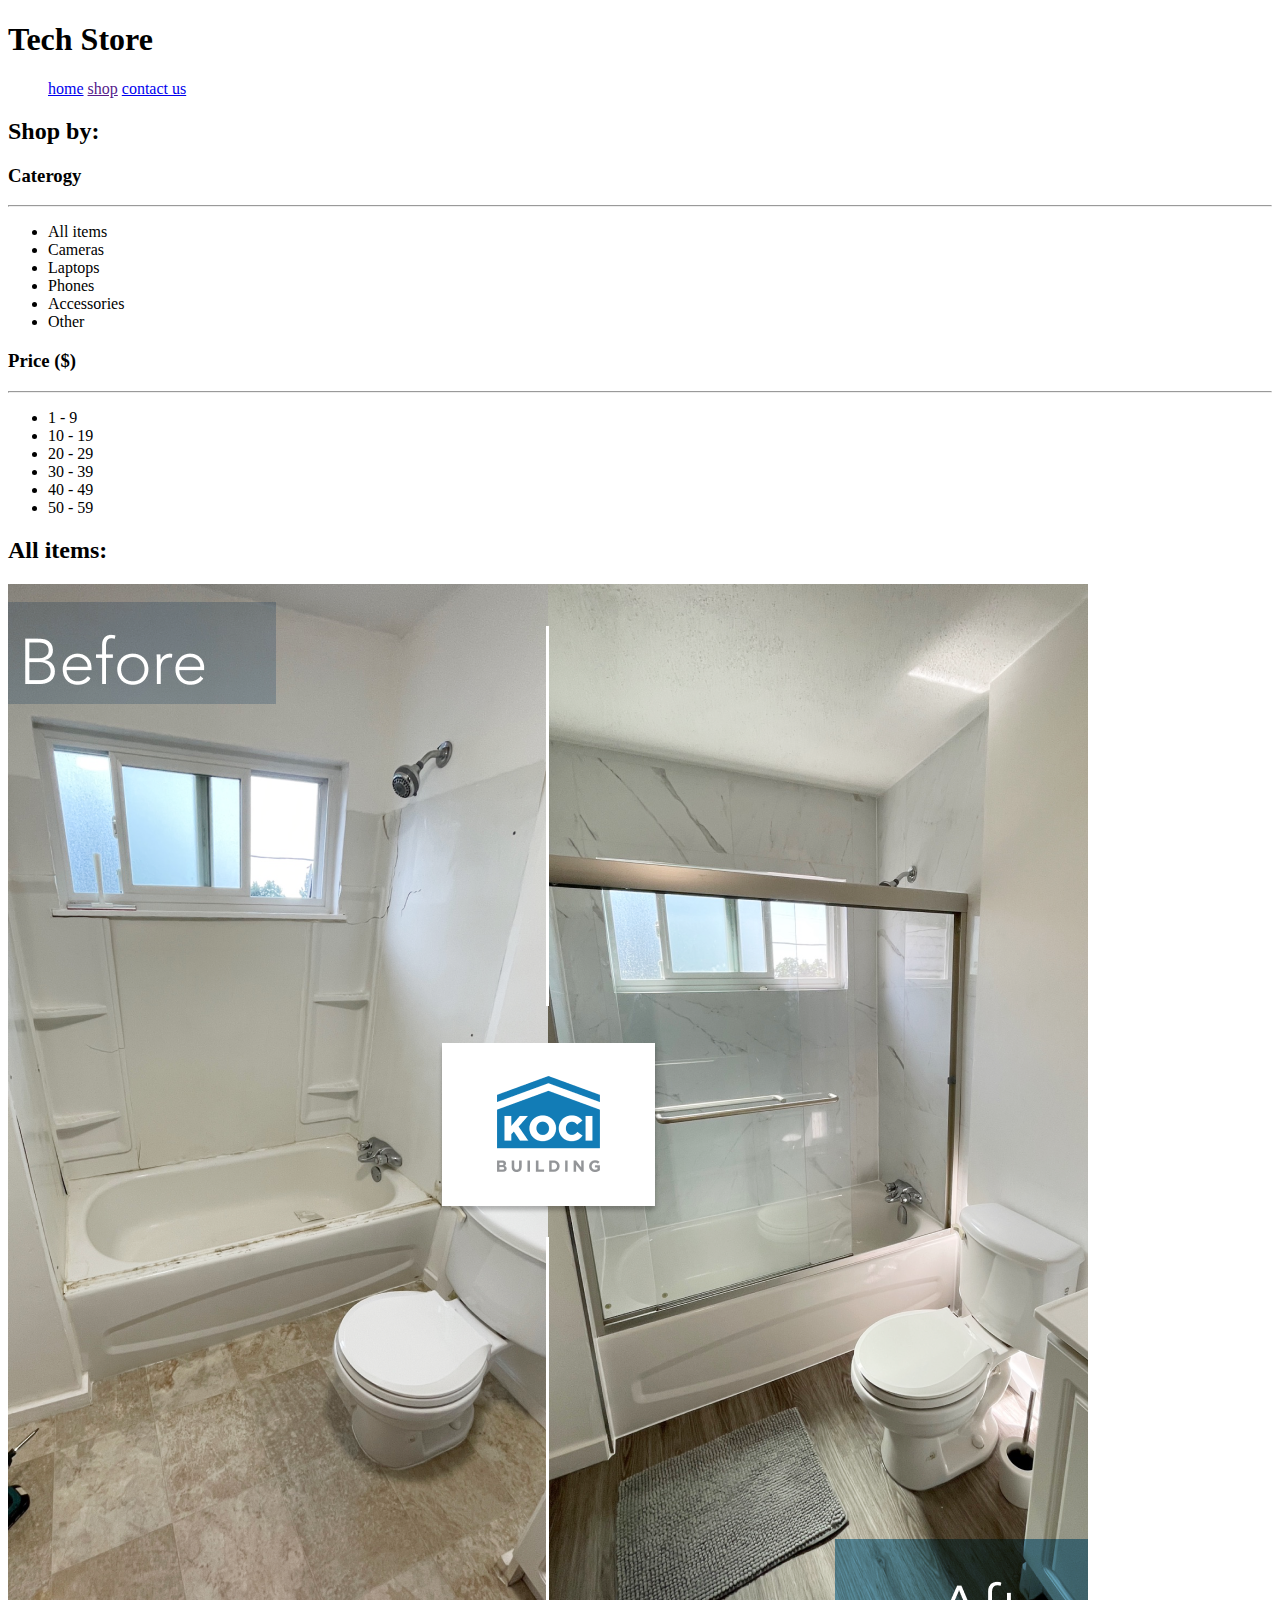
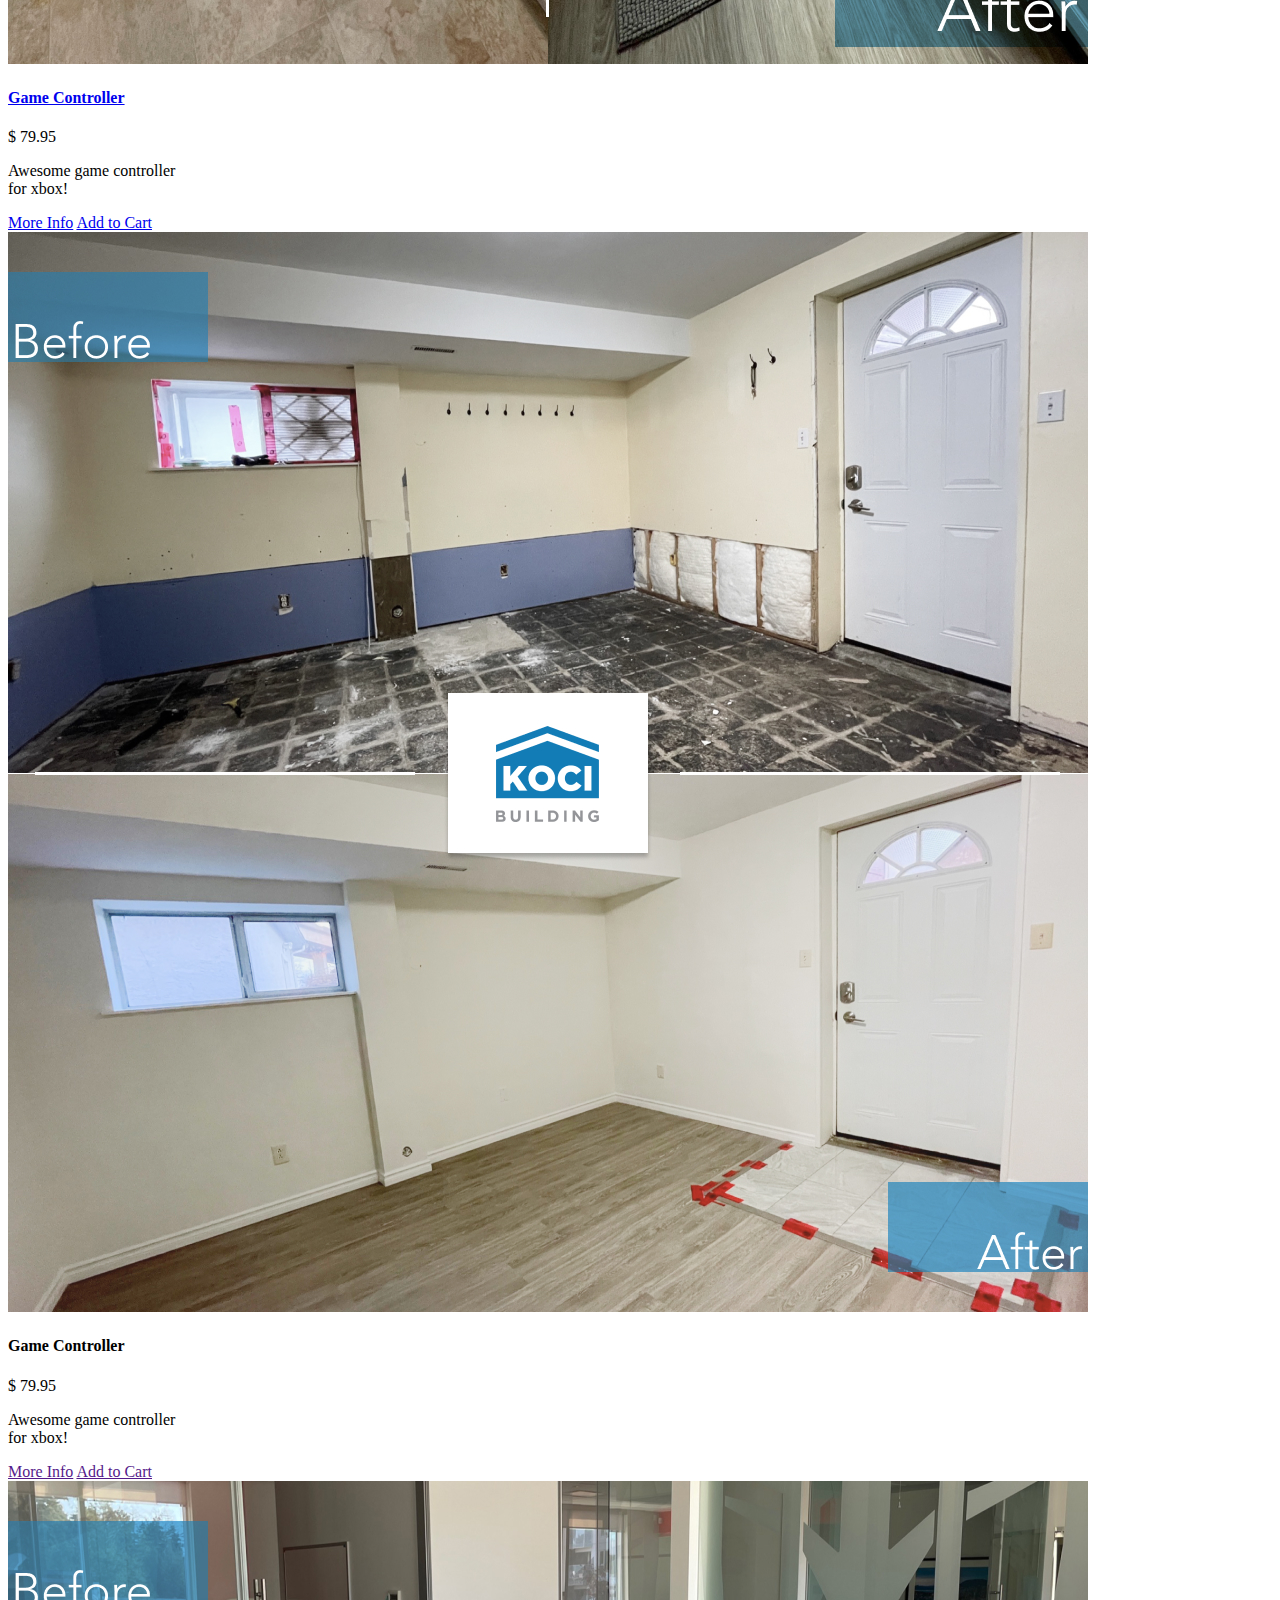
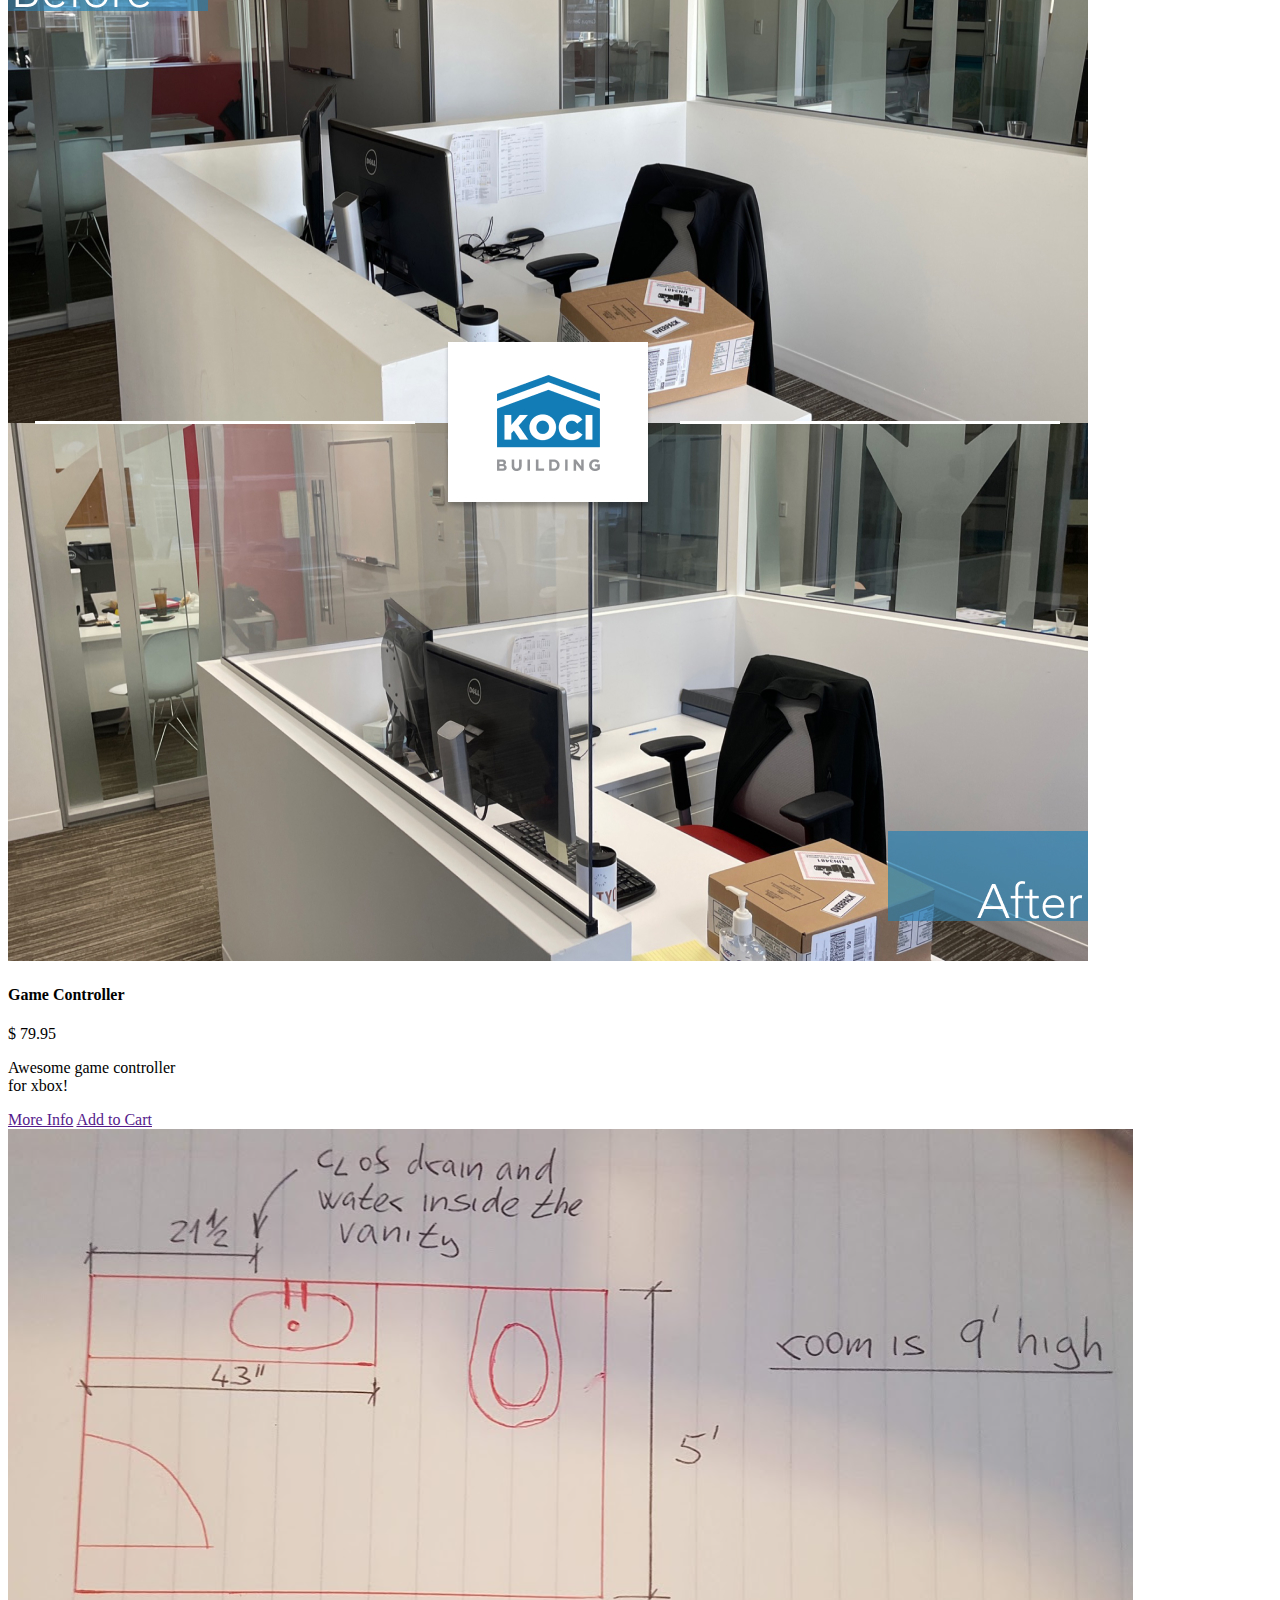
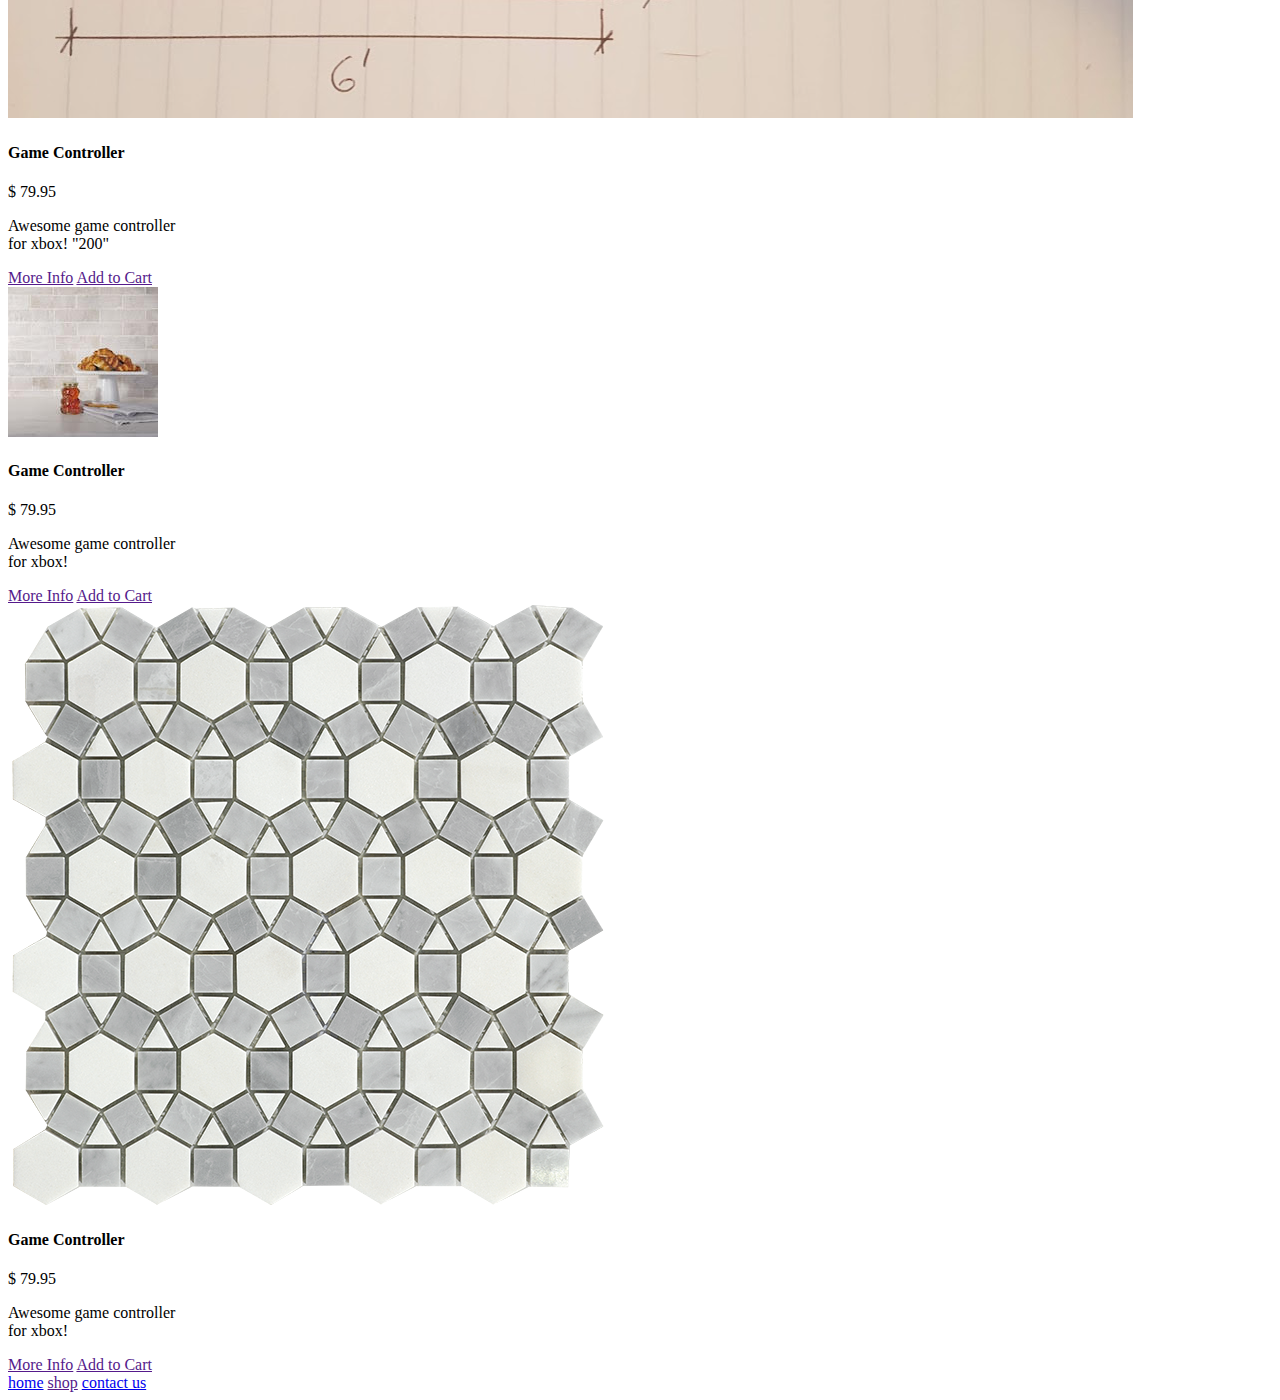
==== index.html @ 02ce2a28 "techstore" ====
<!DOCTYPE html>
<html lang="en">
    
    <head>
    <meta charset="UTF-8">
    <title>
        Tech Store
    </title>
    <link href="">
    </head>
    <body>
  
      
     <header>
      <h1>Tech Store</h1>
      <nav>
      <ul>
          <span><a href="index.html">home</a></span>
          <span><a href="">shop</a></span>
          <span><a href="contact.html">contact us</a></span>
      </ul>
    </nav>
    </header>
  
     <aside>
    
    <!-- Main section to display products-->

        <h2>Shop by:</h2>
        <section>

            <h3>Caterogy</h3>
            <hr>
            <ul>
                <li>All items</li>
                <li>Cameras</li>
                <li>Laptops</li>
                <li>Phones</li>
                <li>Accessories</li>
                <li>Other</li>
            </ul>

        </section>

        <section>
            <h3>Price ($)</h3>
            <hr>
            <ul>
                <li>1 - 9</li>
                <li>10 - 19</li>
                <li>20 - 29</li>
                <li>30 - 39</li>
                <li>40 - 49</li>
                <li>50 - 59</li>
            </ul>
        </section>
      
       
    </aside>

   <!-- Main section to display products-->
        <main>
            <h2>All items:</h2>
            <div id="product">
            <a href="product-detail.html"><img src="img/1.png" alt="game controller picture"></a>
            <h4><a href="product-detail.html">Game Controller</a></h4>
            <p>$ 79.95</p>
            <p>Awesome game controller<br> for xbox!</p>
            <span><a href="product-detail.html">More Info</a></span>
            <span><a href="index.html">Add to Cart</a></span>
            </div>

            <div id="product">
            <a><img src="img/2.jpg" alt="game controller picture"></a>
            <h4>Game Controller</a></h4>
            <p>$ 79.95</p>
            <p>Awesome game controller<br> for xbox!</p>
            <span><a href="">More Info</a></span>
            <span><a href="">Add to Cart</a></span>
            </div>

            <div id="product">
            <a><img src="img/3.jpg" alt="game controller picture"></a>
            <h4>Game Controller</a></h4>
            <p>$ 79.95</p>
            <p>Awesome game controller<br> for xbox!</p>
            <span><a href="">More Info</a></span>
            <span><a href="">Add to Cart</a></span>
            </div>

            <div id="product">
            <a><img src="img/4.png" alt="game controller picture"></a>
            <h4>Game Controller</a></h4>
            <p>$ 79.95</p>
            <p>Awesome game controller<br> for xbox! &quot;200&quot; </p>
            <span><a href="">More Info</a></span>
            <span><a href="">Add to Cart</a></span>
            </div>
            <div id="product">
            <a><img src="img/5.jpg" alt="game controller picture"></a>
            <h4>Game Controller</a></h4>
            <p>$ 79.95</p>
            <p>Awesome game controller<br> for xbox!</p>
            <span><a href="">More Info</a></span>
            <span><a href="">Add to Cart</a></span>
            </div>
            
            <div id="product">
            <a ><img src="img/6.png" alt="game controller picture"></a>
            <h4>Game Controller</a></h4>
            <p>$ 79.95</p>
            <p>Awesome game controller<br> for xbox!</p>
            <span><a href="">More Info</a></span>
            <span><a href="">Add to Cart</a></span>
            </div>
        </main>

    <footer>
        <nav>
        
        
            <span><a href="index.html">home</a></span>
            <span><a href="">shop</a></span>
            <span><a href="contact.html">contact us</a></span>
          
         
        </nav>
    </footer>
</body>

</html>
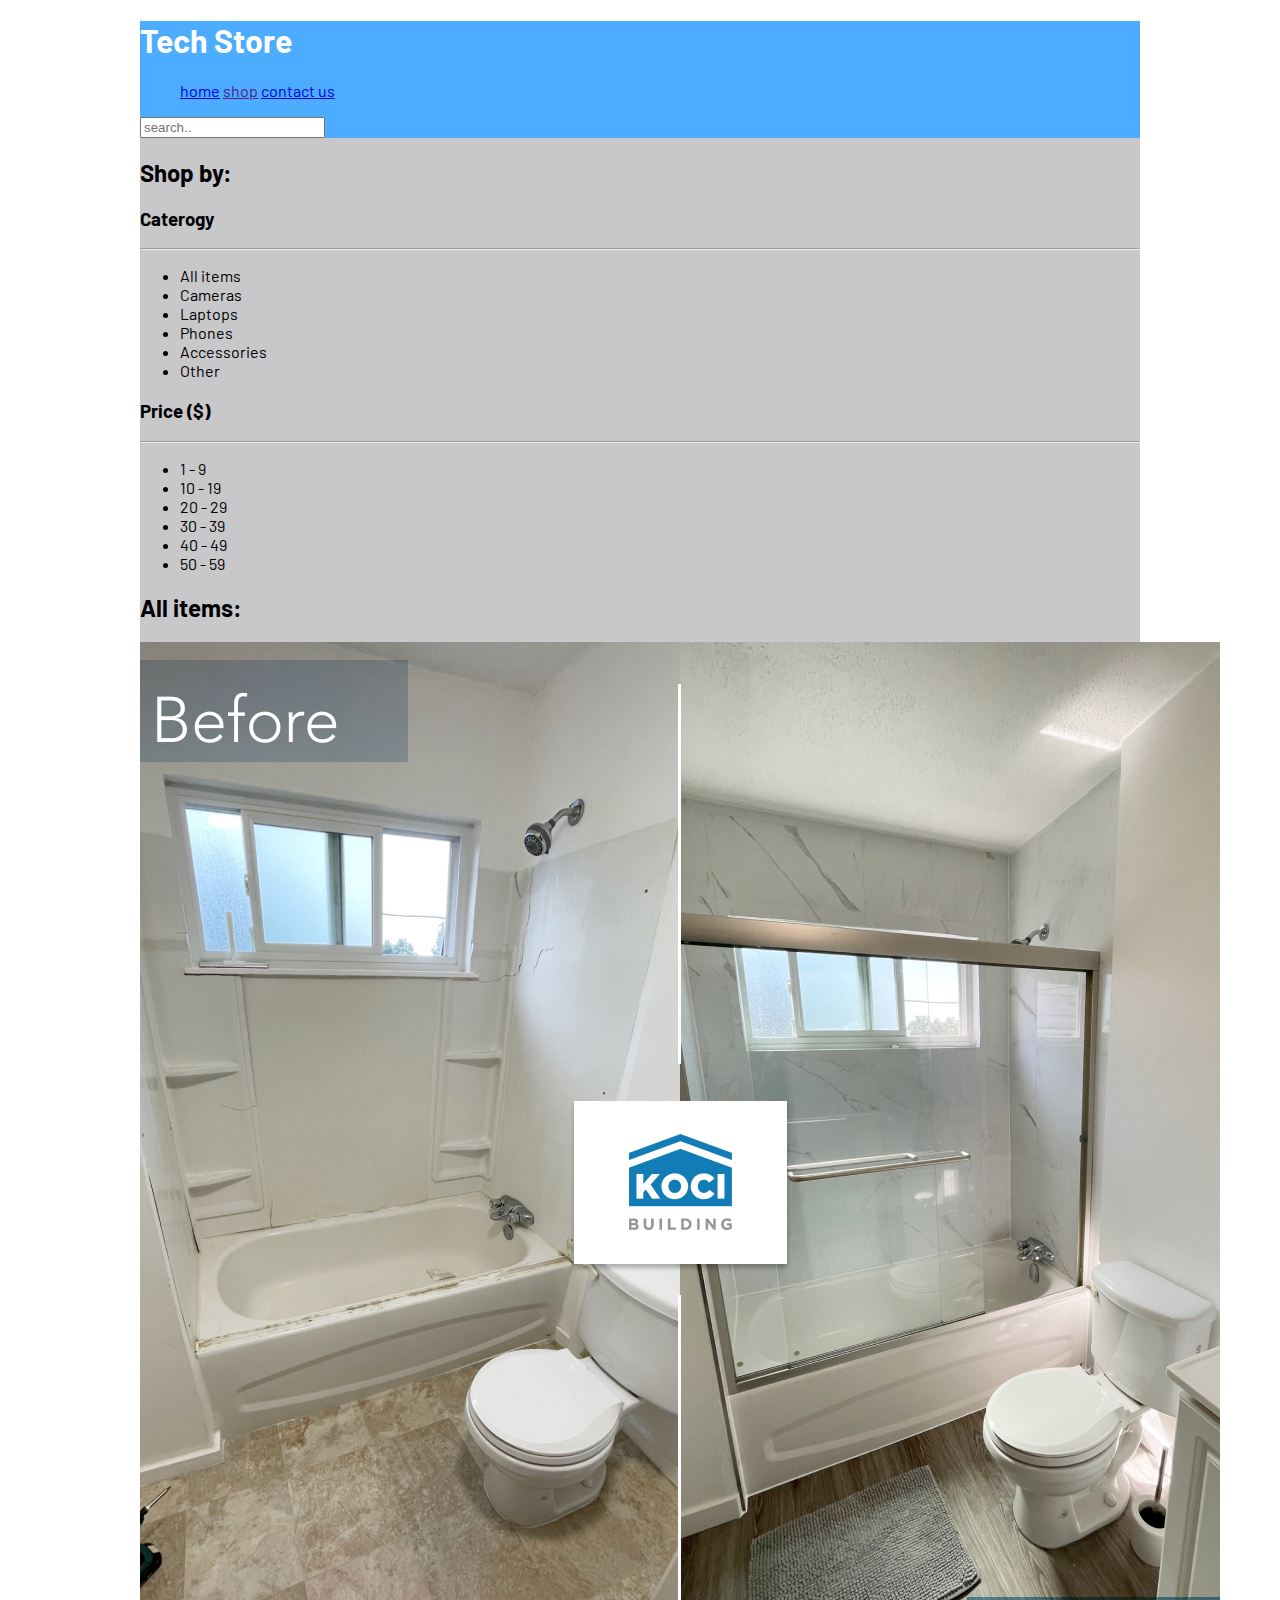
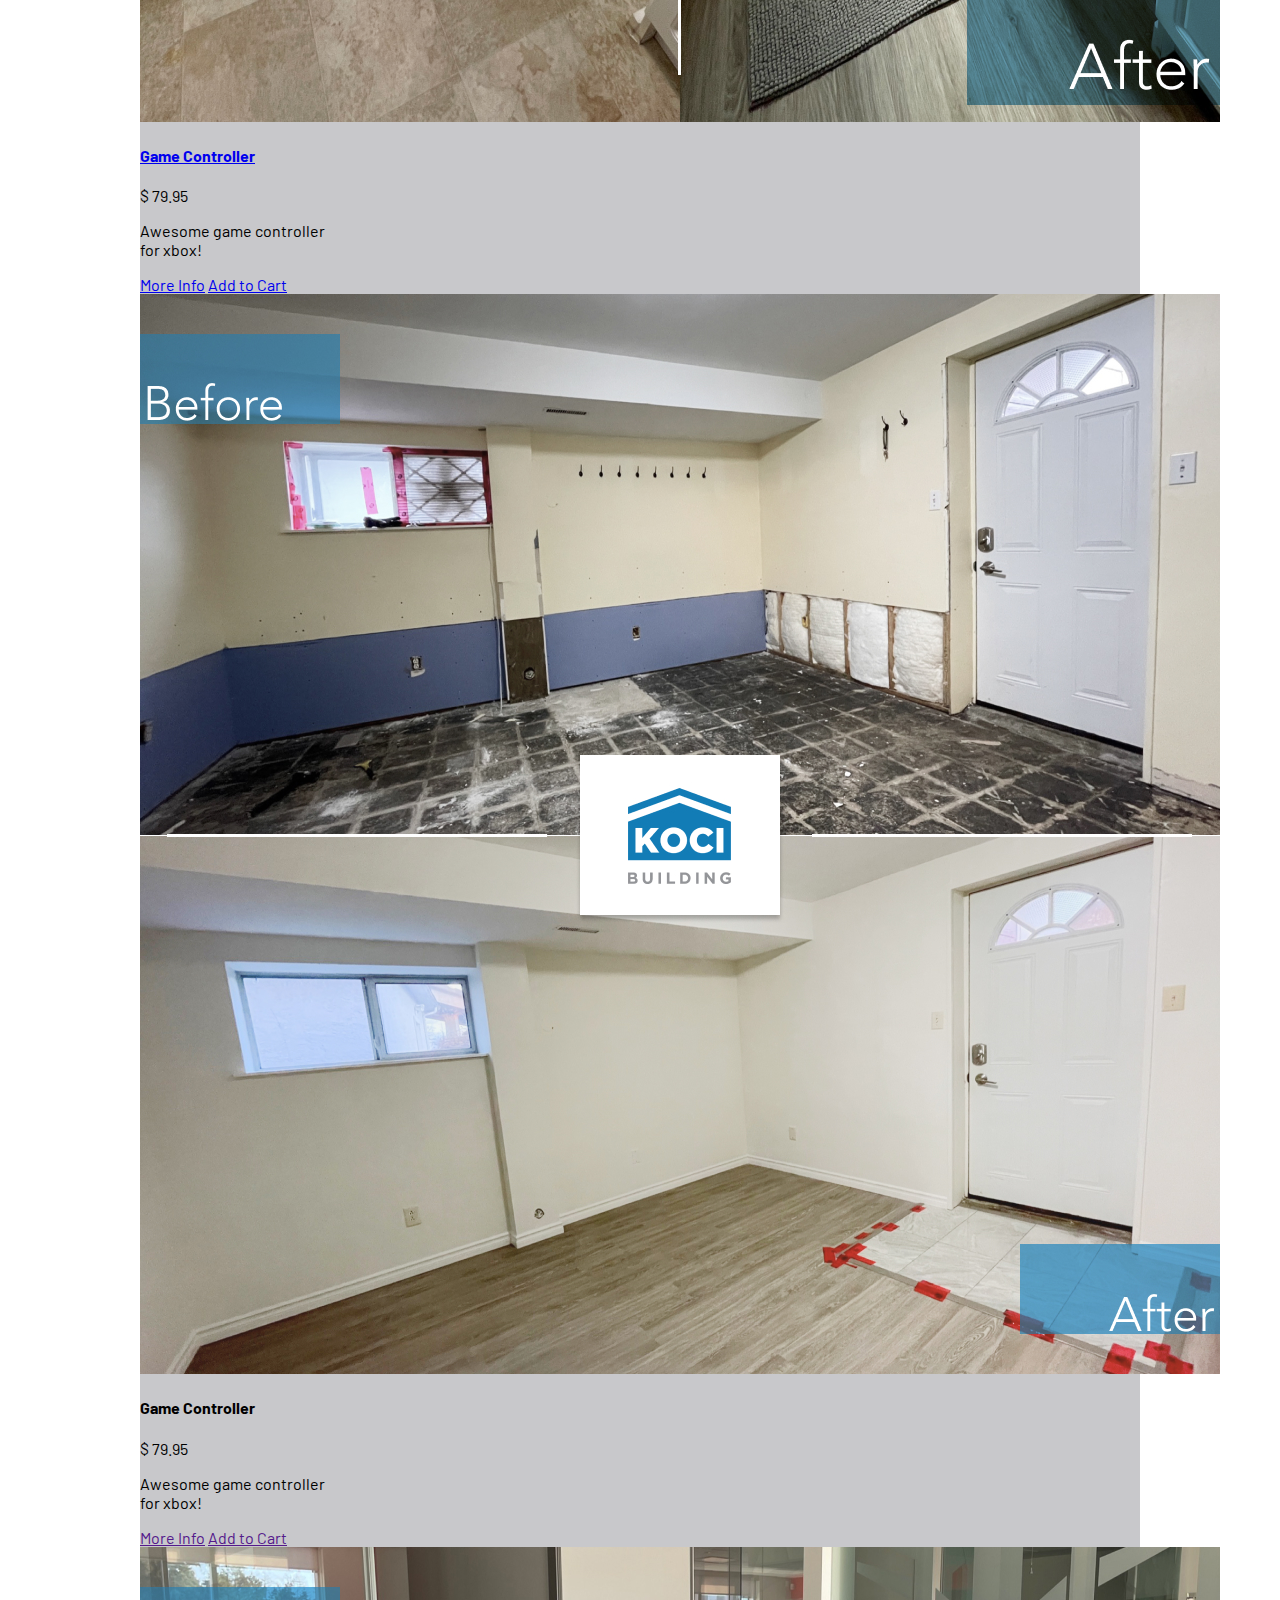
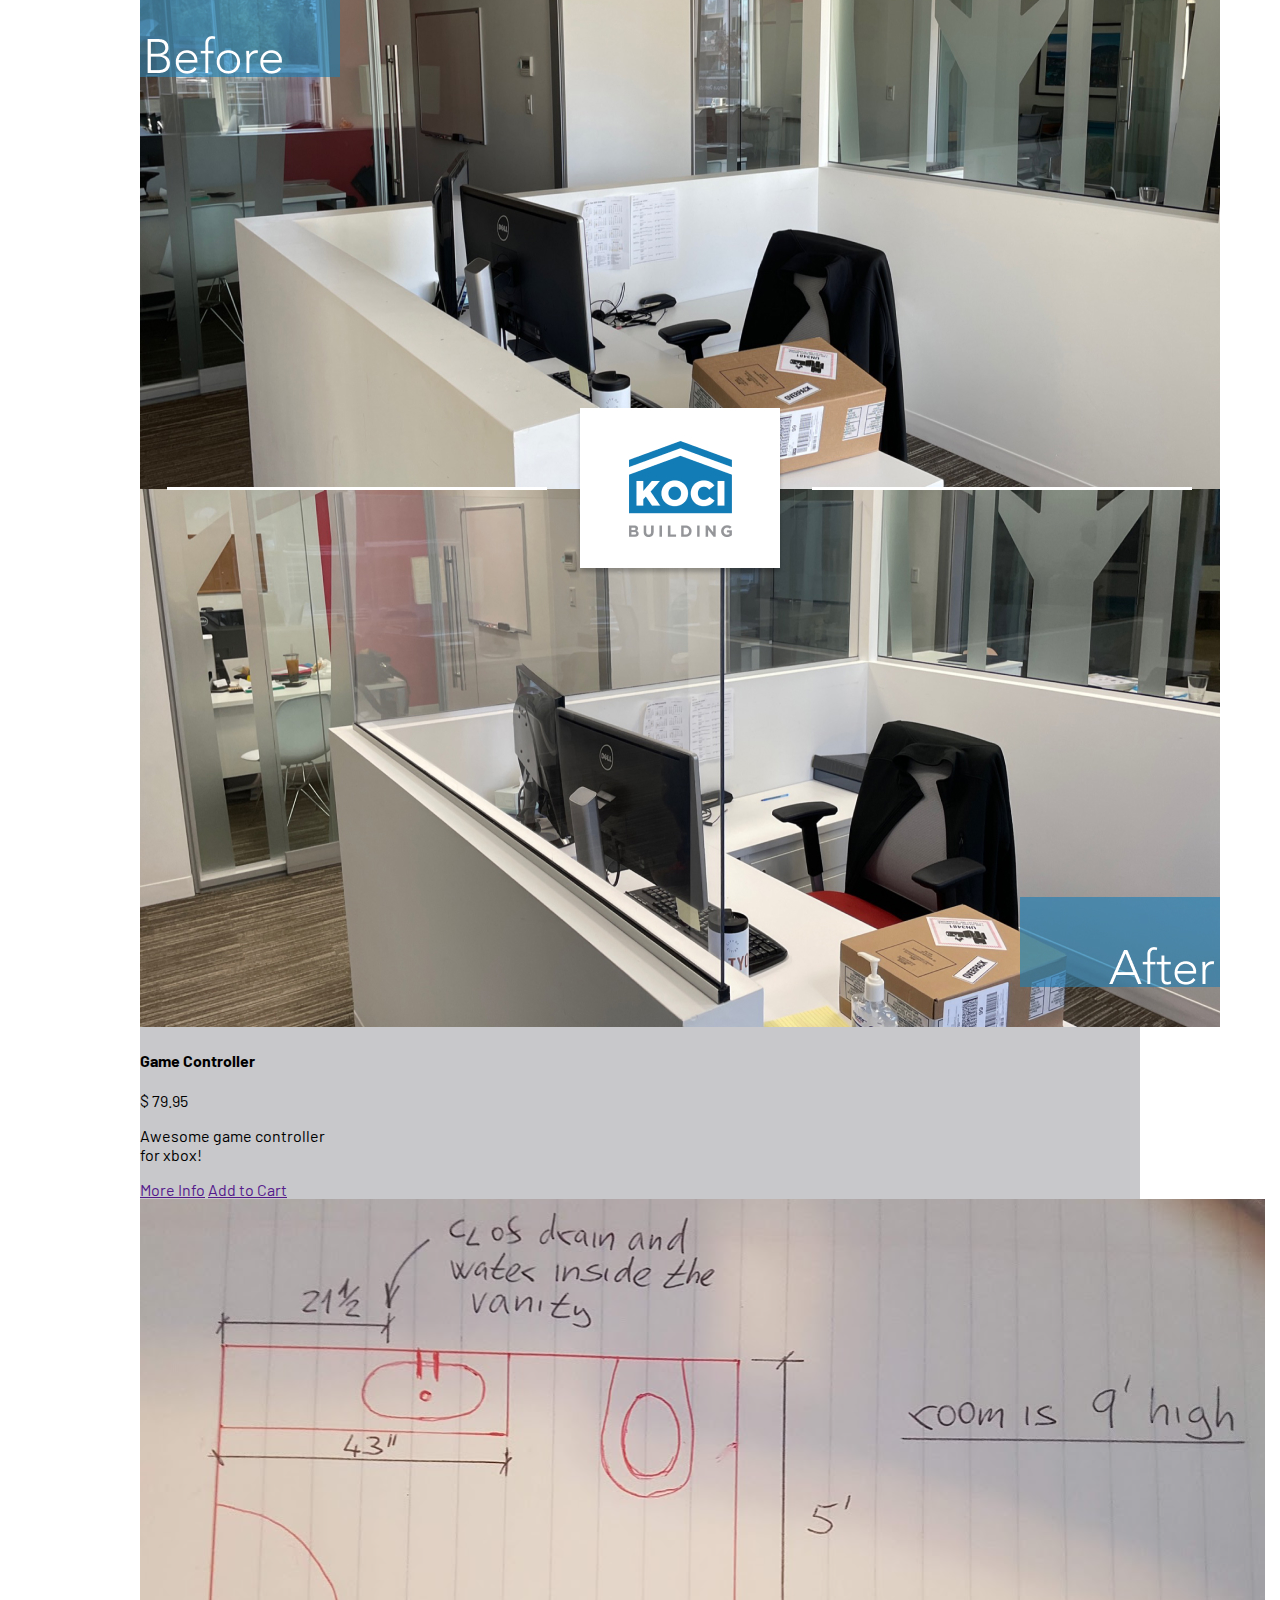
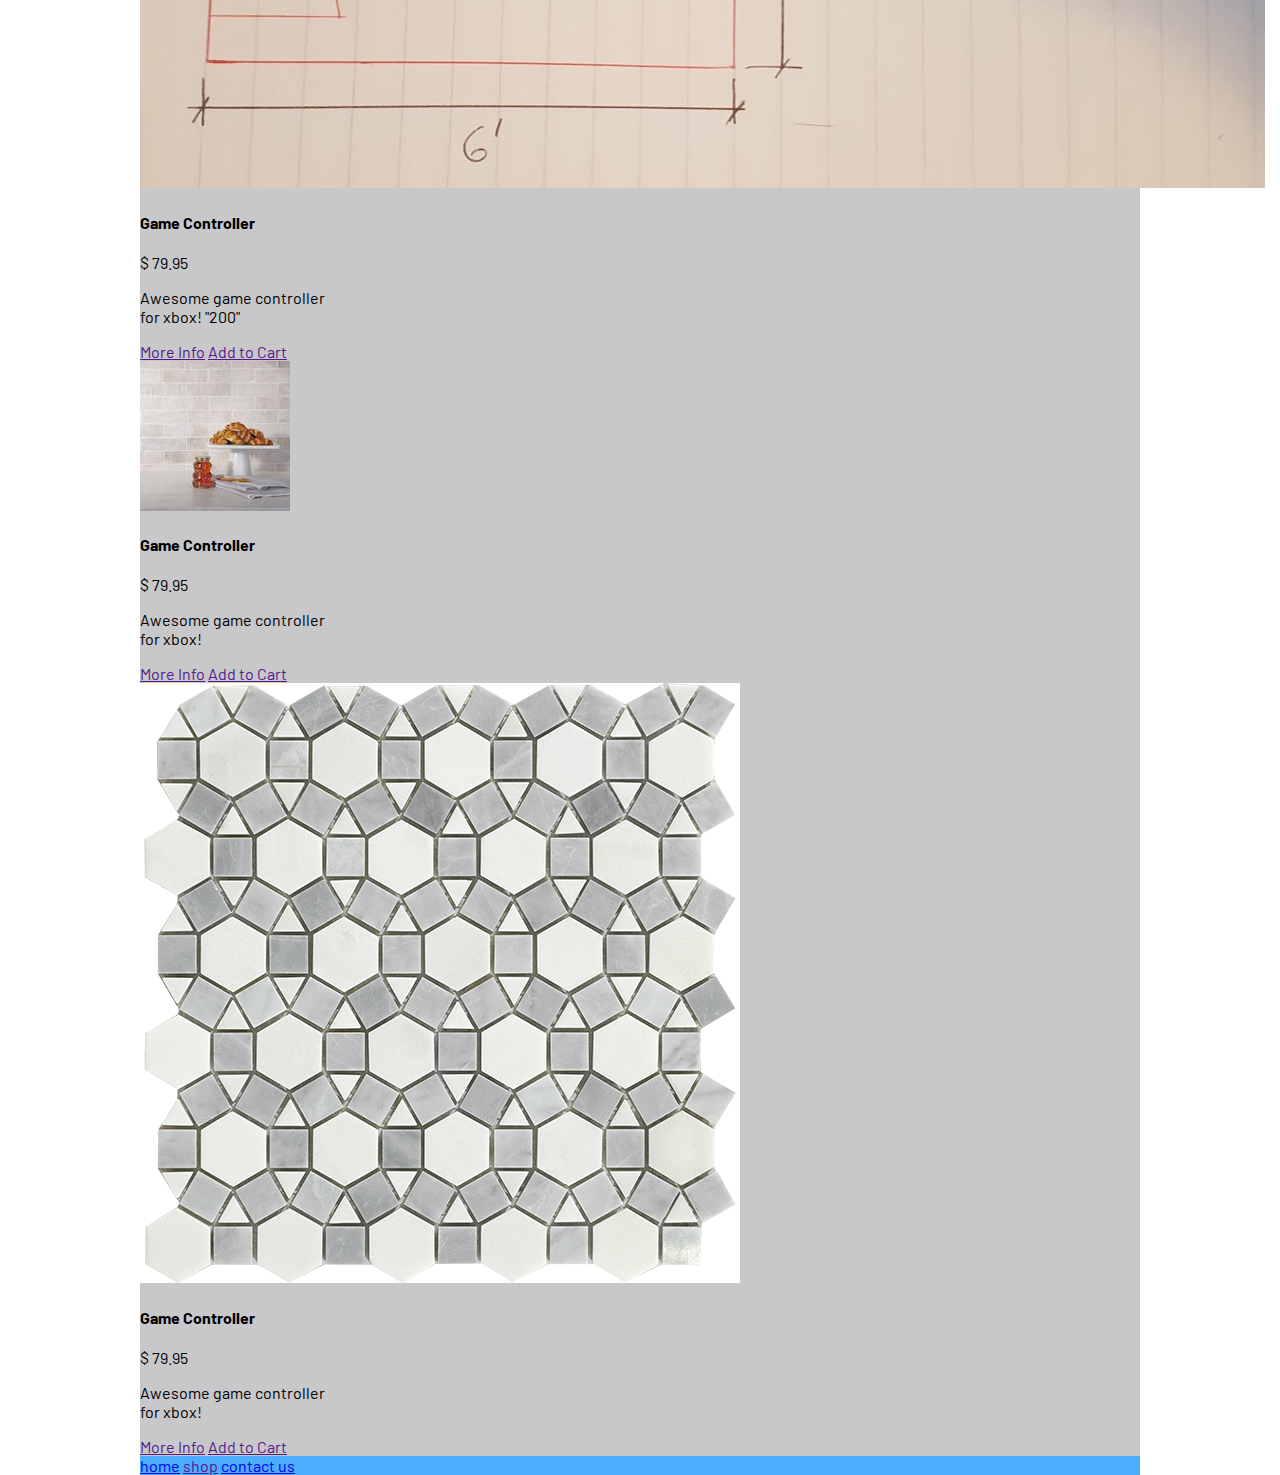
==== commit fe35e3cb: "tech store" ====
--- a/index.html
+++ b/index.html
@@ -6,7 +6,9 @@
     <title>
         Tech Store
     </title>
-    <link href="">
+    <link href="https://fonts.googleapis.com/css2?family=Barlow&display=swap" rel="stylesheet">
+    <link rel="stylesheet" href="styles.css">
+
     </head>
     <body>
   
@@ -20,6 +22,7 @@
           <span><a href="contact.html">contact us</a></span>
       </ul>
     </nav>
+    <input type="search" placeholder="search..">
     </header>
   
      <aside>
--- a/styles.css
+++ b/styles.css
@@ -0,0 +1,13 @@
+html {
+    background-color: rgb(255, 255, 255);
+}
+body{
+    background-color: rgb(200, 200, 203);
+    max-width: 1000px;
+    margin: 0 auto;
+    font-family: 'Barlow', sans-serif;
+}
+header, footer {
+    background-color: #4cacff;
+    color: white;
+}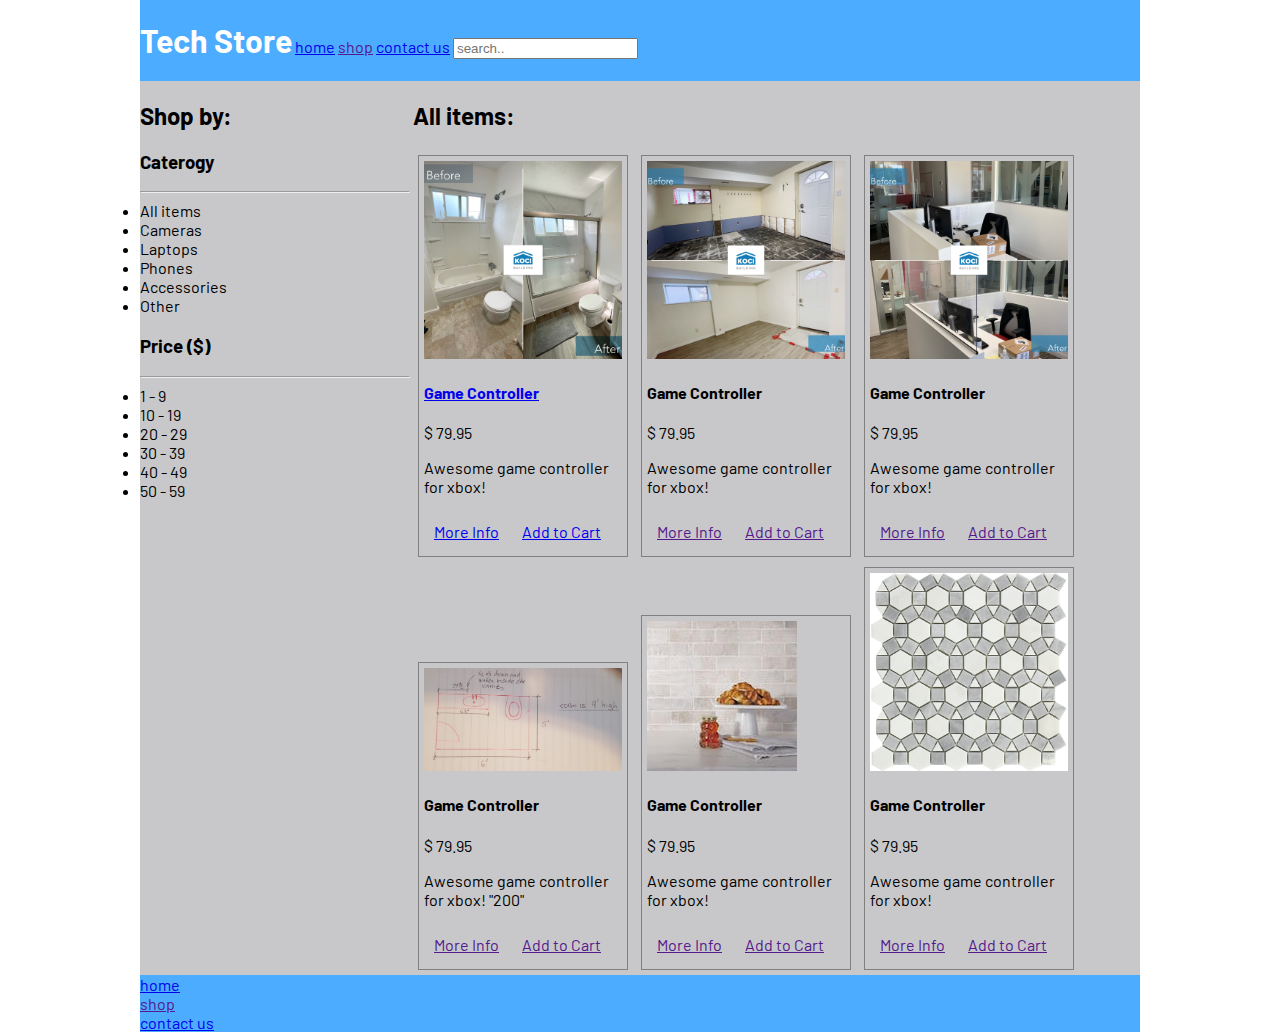
==== commit 33411de7: "praca dneska" ====
--- a/index.html
+++ b/index.html
@@ -8,7 +8,6 @@
     </title>
     <link href="https://fonts.googleapis.com/css2?family=Barlow&display=swap" rel="stylesheet">
     <link rel="stylesheet" href="styles.css">
-
     </head>
     <body>
   
@@ -17,9 +16,9 @@
       <h1>Tech Store</h1>
       <nav>
       <ul>
-          <span><a href="index.html">home</a></span>
-          <span><a href="">shop</a></span>
-          <span><a href="contact.html">contact us</a></span>
+          <li><a href="index.html">home</a></li>
+          <li><a href="">shop</a></li>
+          <li><a href="contact.html">contact us</a></li>
       </ul>
     </nav>
     <input type="search" placeholder="search..">
@@ -64,57 +63,57 @@
    <!-- Main section to display products-->
         <main>
             <h2>All items:</h2>
-            <div id="product">
+            <div class="product">
             <a href="product-detail.html"><img src="img/1.png" alt="game controller picture"></a>
             <h4><a href="product-detail.html">Game Controller</a></h4>
             <p>$ 79.95</p>
             <p>Awesome game controller<br> for xbox!</p>
-            <span><a href="product-detail.html">More Info</a></span>
-            <span><a href="index.html">Add to Cart</a></span>
+            <span><a href="product-detail.html" class="button" >More Info</a></span>
+            <span><a href="index.html" class="button" >Add to Cart</a></span>
             </div>
 
-            <div id="product">
+            <div class="product">
             <a><img src="img/2.jpg" alt="game controller picture"></a>
             <h4>Game Controller</a></h4>
             <p>$ 79.95</p>
             <p>Awesome game controller<br> for xbox!</p>
-            <span><a href="">More Info</a></span>
-            <span><a href="">Add to Cart</a></span>
+            <span><a href="" class="button" >More Info</a></span>
+            <span><a href="" class="button" >Add to Cart</a></span>
             </div>
 
-            <div id="product">
+            <div class="product">
             <a><img src="img/3.jpg" alt="game controller picture"></a>
             <h4>Game Controller</a></h4>
             <p>$ 79.95</p>
             <p>Awesome game controller<br> for xbox!</p>
-            <span><a href="">More Info</a></span>
-            <span><a href="">Add to Cart</a></span>
+            <span><a href="" class="button" >More Info</a></span>
+            <span><a href="" class="button" >Add to Cart</a></span>
             </div>
 
-            <div id="product">
+            <div class="product">
             <a><img src="img/4.png" alt="game controller picture"></a>
             <h4>Game Controller</a></h4>
             <p>$ 79.95</p>
             <p>Awesome game controller<br> for xbox! &quot;200&quot; </p>
-            <span><a href="">More Info</a></span>
-            <span><a href="">Add to Cart</a></span>
+            <span><a href="" class="button" >More Info</a></span>
+            <span><a href="" class="button" >Add to Cart</a></span>
             </div>
-            <div id="product">
+            <div class="product">
             <a><img src="img/5.jpg" alt="game controller picture"></a>
             <h4>Game Controller</a></h4>
             <p>$ 79.95</p>
             <p>Awesome game controller<br> for xbox!</p>
-            <span><a href="">More Info</a></span>
-            <span><a href="">Add to Cart</a></span>
+            <span><a href="" class="button" >More Info</a></span>
+            <span><a href="" class="button" >Add to Cart</a></span>
             </div>
             
-            <div id="product">
+            <div class="product">
             <a ><img src="img/6.png" alt="game controller picture"></a>
             <h4>Game Controller</a></h4>
             <p>$ 79.95</p>
             <p>Awesome game controller<br> for xbox!</p>
-            <span><a href="">More Info</a></span>
-            <span><a href="">Add to Cart</a></span>
+            <span><a href="" class="button" >More Info</a></span>
+            <span><a href="" class="button" >Add to Cart</a></span>
             </div>
         </main>
 
@@ -122,9 +121,9 @@
         <nav>
         
         
-            <span><a href="index.html">home</a></span>
-            <span><a href="">shop</a></span>
-            <span><a href="contact.html">contact us</a></span>
+            <li><a href="index.html">home</a></li>
+            <li><a href="">shop</a></li>
+            <li><a href="contact.html">contact us</a></li>
           
          
         </nav>
--- a/styles.css
+++ b/styles.css
@@ -10,4 +10,46 @@
 header, footer {
     background-color: #4cacff;
     color: white;
+}
+#name {
+    background-color: red;
+}
+
+ul {
+    margin: 0;
+    padding: 0;
+}
+
+header li{
+   display:  inline;
+}
+header h1, nav {
+display: inline-block;
+}
+.product {
+    box-sizing: border-box;
+    border: 1px solid grey; 
+    width: 210px;
+    margin: 5px;
+    padding: 5px;
+    display: inline-block;
+}
+
+main {
+    width: 680px;
+    display: inline-block;
+}
+aside{
+    width: 270px ;
+    display: inline-block;
+    vertical-align: top;
+}
+
+img{
+    max-width: 100%;
+} 
+
+.button {
+    padding: 10px;
+    display: inline-block;
 }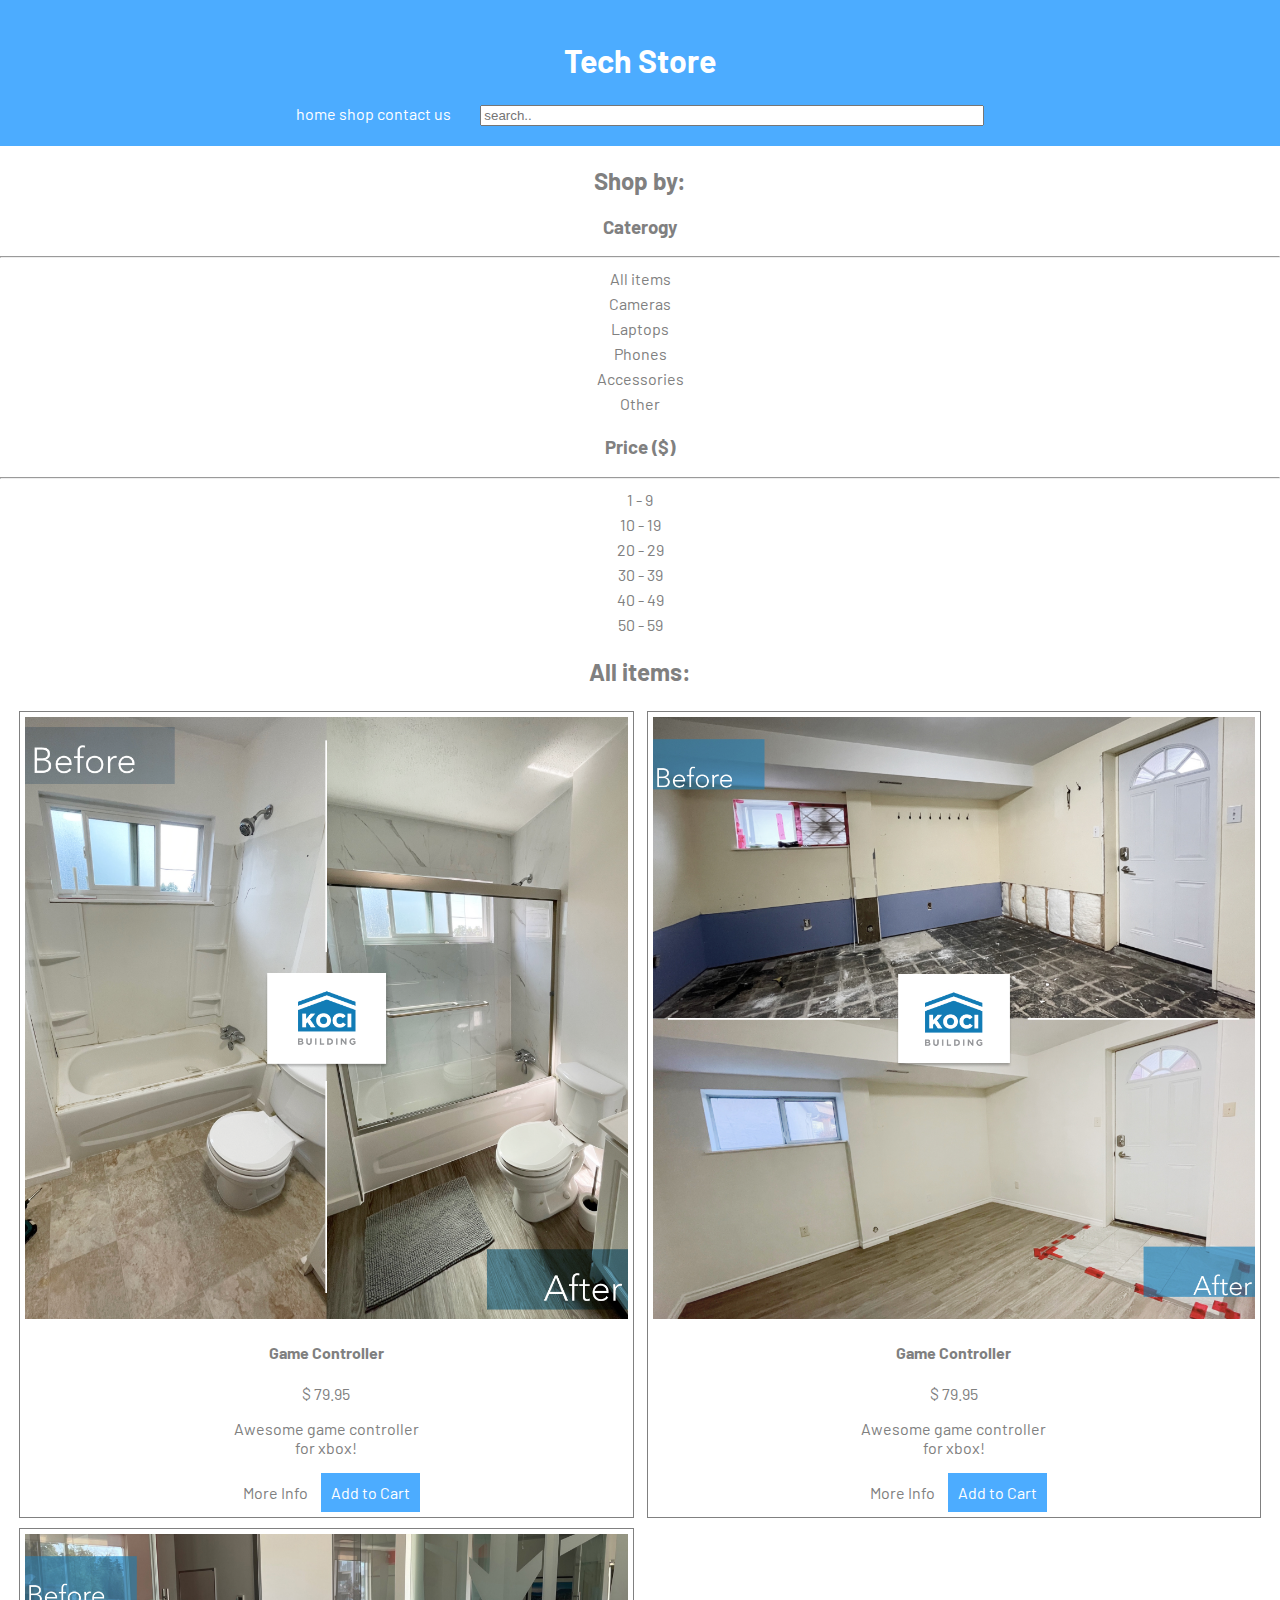
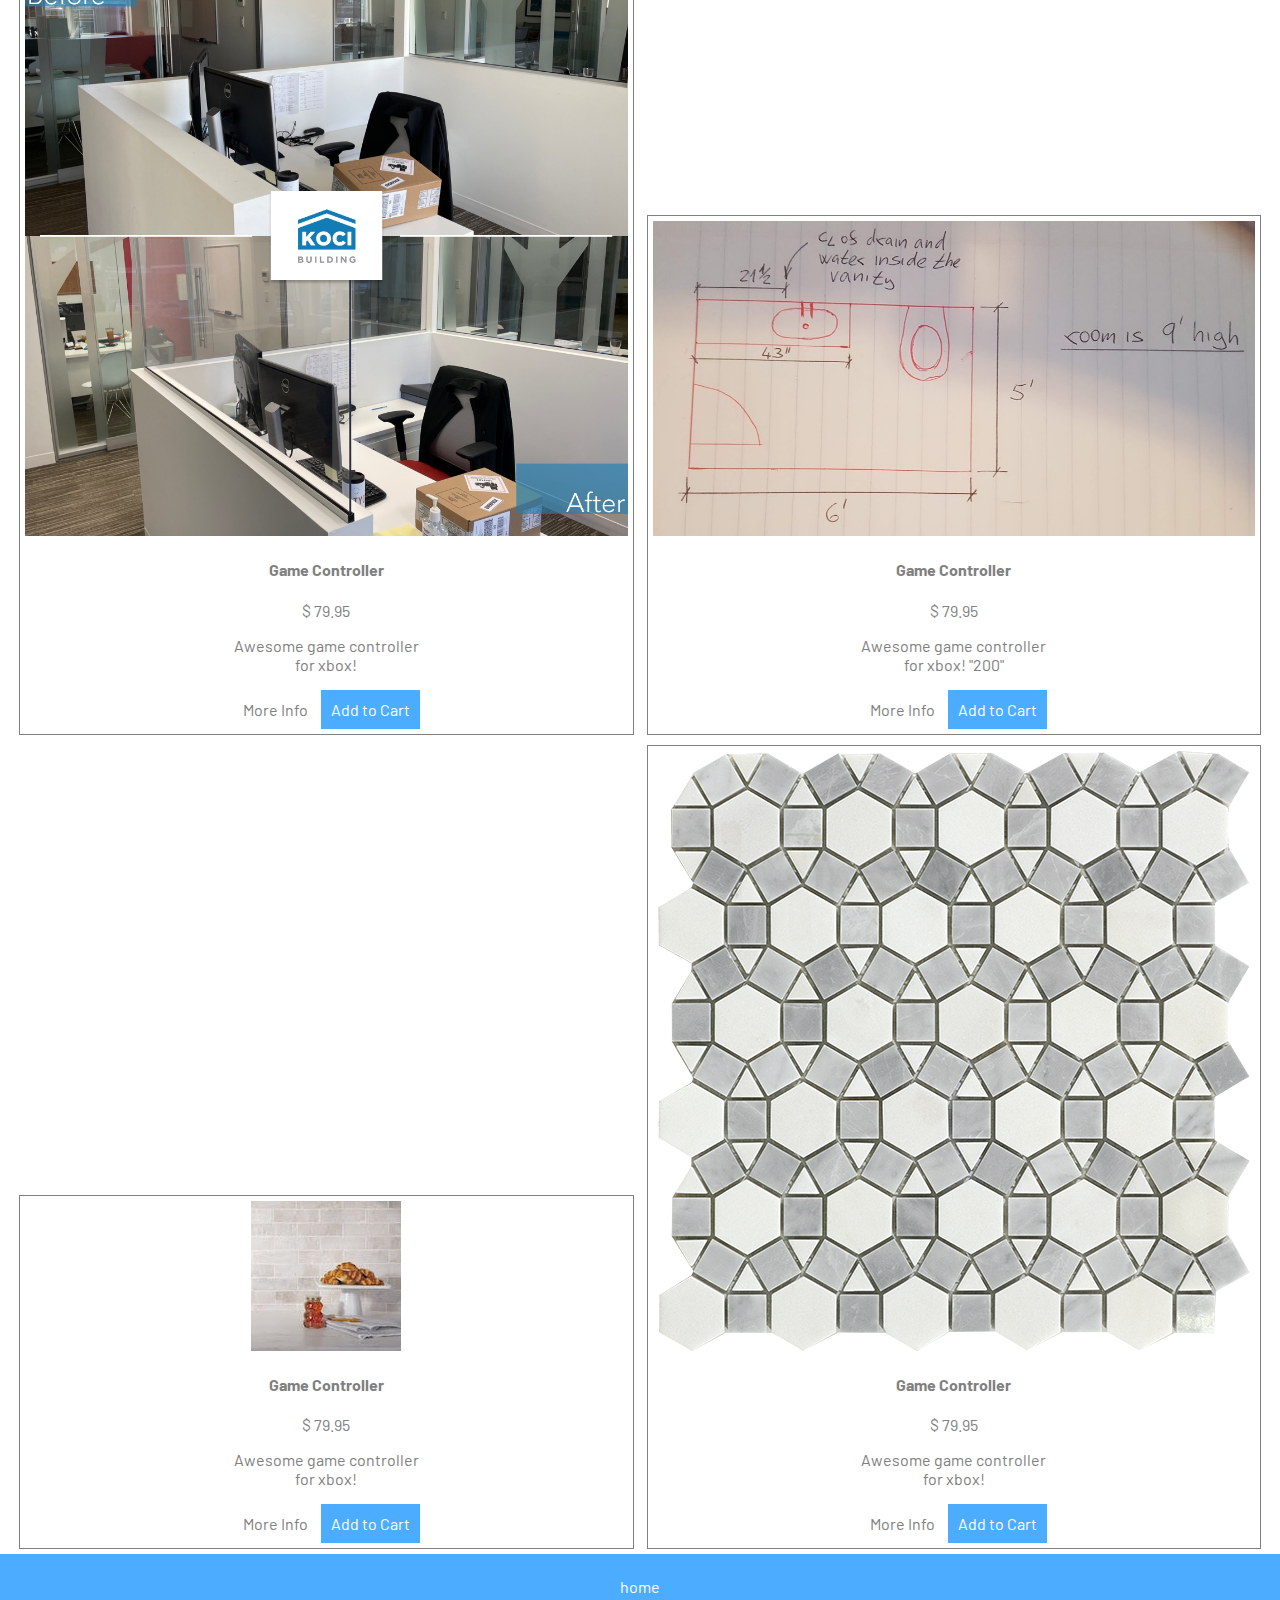
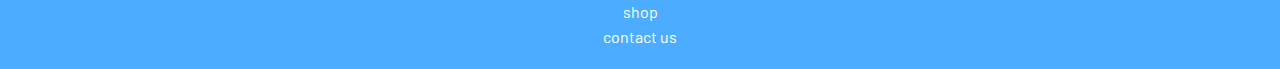
==== commit 06385810: "lkfd" ====
--- a/index.html
+++ b/index.html
@@ -3,6 +3,7 @@
     
     <head>
     <meta charset="UTF-8">
+    <meta name="viewport" content="width=device-width, initial-scale=1">
     <title>
         Tech Store
     </title>
@@ -68,8 +69,8 @@
             <h4><a href="product-detail.html">Game Controller</a></h4>
             <p>$ 79.95</p>
             <p>Awesome game controller<br> for xbox!</p>
-            <span><a href="product-detail.html" class="button" >More Info</a></span>
-            <span><a href="index.html" class="button" >Add to Cart</a></span>
+            <a href="product-detail.html" class="button" >More Info</a>
+            <a href="index.html" class="button" id="position"  >Add to Cart</a>
             </div>
 
             <div class="product">
@@ -77,8 +78,8 @@
             <h4>Game Controller</a></h4>
             <p>$ 79.95</p>
             <p>Awesome game controller<br> for xbox!</p>
-            <span><a href="" class="button" >More Info</a></span>
-            <span><a href="" class="button" >Add to Cart</a></span>
+            <a href="" class="button" >More Info</a>
+            <a href="" class="button" >Add to Cart</a>
             </div>
 
             <div class="product">
@@ -86,8 +87,8 @@
             <h4>Game Controller</a></h4>
             <p>$ 79.95</p>
             <p>Awesome game controller<br> for xbox!</p>
-            <span><a href="" class="button" >More Info</a></span>
-            <span><a href="" class="button" >Add to Cart</a></span>
+            <a href="" class="button" >More Info</a>
+            <a href="" class="button" >Add to Cart</a>
             </div>
 
             <div class="product">
@@ -95,16 +96,16 @@
             <h4>Game Controller</a></h4>
             <p>$ 79.95</p>
             <p>Awesome game controller<br> for xbox! &quot;200&quot; </p>
-            <span><a href="" class="button" >More Info</a></span>
-            <span><a href="" class="button" >Add to Cart</a></span>
+            <a href="" class="button" >More Info</a>
+            <a href="" class="button" >Add to Cart</a>
             </div>
             <div class="product">
             <a><img src="img/5.jpg" alt="game controller picture"></a>
             <h4>Game Controller</a></h4>
             <p>$ 79.95</p>
             <p>Awesome game controller<br> for xbox!</p>
-            <span><a href="" class="button" >More Info</a></span>
-            <span><a href="" class="button" >Add to Cart</a></span>
+            <a href="" class="button" >More Info</a>
+            <a href="" class="button" id="position" >Add to Cart</a>
             </div>
             
             <div class="product">
@@ -112,20 +113,16 @@
             <h4>Game Controller</a></h4>
             <p>$ 79.95</p>
             <p>Awesome game controller<br> for xbox!</p>
-            <span><a href="" class="button" >More Info</a></span>
-            <span><a href="" class="button" >Add to Cart</a></span>
+            <a href="" class="button" >More Info</a>
+            <a href="" class="button" >Add to Cart</a>
             </div>
         </main>
 
     <footer>
         <nav>
-        
-        
             <li><a href="index.html">home</a></li>
             <li><a href="">shop</a></li>
             <li><a href="contact.html">contact us</a></li>
-          
-         
         </nav>
     </footer>
 </body>
--- a/styles.css
+++ b/styles.css
@@ -1,49 +1,81 @@
 html {
-    background-color: rgb(255, 255, 255);
+    background-color: rgb(204, 204, 204);
+    font-size: 16px;
 }
 body{
-    background-color: rgb(200, 200, 203);
-    max-width: 1000px;
+    background-color: rgb(255, 255, 255);
+    /* max-width: 80vw; */
     margin: 0 auto;
     font-family: 'Barlow', sans-serif;
+    color: grey;
+    text-align: center;
 }
 header, footer {
     background-color: #4cacff;
     color: white;
+    padding: 20px 10px;
 }
-#name {
-    background-color: red;
+
+input[type="search"]{
+    width: 100%;
 }
+
 
 ul {
     margin: 0;
     padding: 0;
+
+}
+
+li {
+    list-style:  none;
+    line-height: 25px;
+}
+
+a {
+    text-decoration: none;
+    color: inherit ;
+}
+
+a:hover {
+    color: aqua;
 }
 
 header li{
-   display:  inline;
+   
+    display:  inline
+    ;
 }
 header h1, nav {
 display: inline-block;
 }
+
+header h1{
+    /* width: 65%; */
+    width: 100%;
+}
 .product {
     box-sizing: border-box;
     border: 1px solid grey; 
-    width: 210px;
+    /* width: 30%; */
     margin: 5px;
     padding: 5px;
-    display: inline-block;
+    width: 100%;
+    text-align: center;
 }
 
-main {
-    width: 680px;
+/* main {
+    width: 68%;
     display: inline-block;
-}
-aside{
-    width: 270px ;
+    padding: 10px;
+} */
+
+/* aside{
+    width: 27% ;
     display: inline-block;
     vertical-align: top;
-}
+    padding: 10px;
+} */
 
 img{
     max-width: 100%;
@@ -52,4 +84,78 @@
 .button {
     padding: 10px;
     display: inline-block;
-}+}
+.button:last-of-type {
+    background: #4cacff;
+    color: white;
+}
+.button:last-of-type:hover {
+    background: #0b8dff;
+    color: white;
+}
+
+/* Product detal page */
+.product-detail {
+    width: 660px;
+
+}
+.product-detail img {
+    max-width: 50%;
+    float: left
+    }
+
+
+/* contact us*/
+
+form{
+    padding: 10px;
+    margin: 10px 0px;
+    width: 600px;
+
+}
+form > div{
+    margin: 10px 0;
+}
+.inline label{
+    display: inline-block;
+    width: 100px;
+}
+
+input[type="email"], input[type="text"],textarea{
+    padding: 10px;
+    width: 400px;
+}
+/*Table*/
+table {
+    width: 400px;
+    text-align: left;
+    margin:20px 0;
+}
+
+caption {
+    font-weight:bold;
+    font-style:italic;
+    border-bottom:1px dotted;
+    padding: 10px;
+}
+th, td{
+    font-weight:bold;
+    padding: 10px;
+}
+tr:hover {
+    background: gainsboro;
+}
+@media (min-width: 800px){
+    input[type="search"] {
+    width: 40%;
+    margin-left: 2em;
+
+    }
+.product{
+    display: inline-block;
+    width: 48%;
+}
+}
+
+
+
